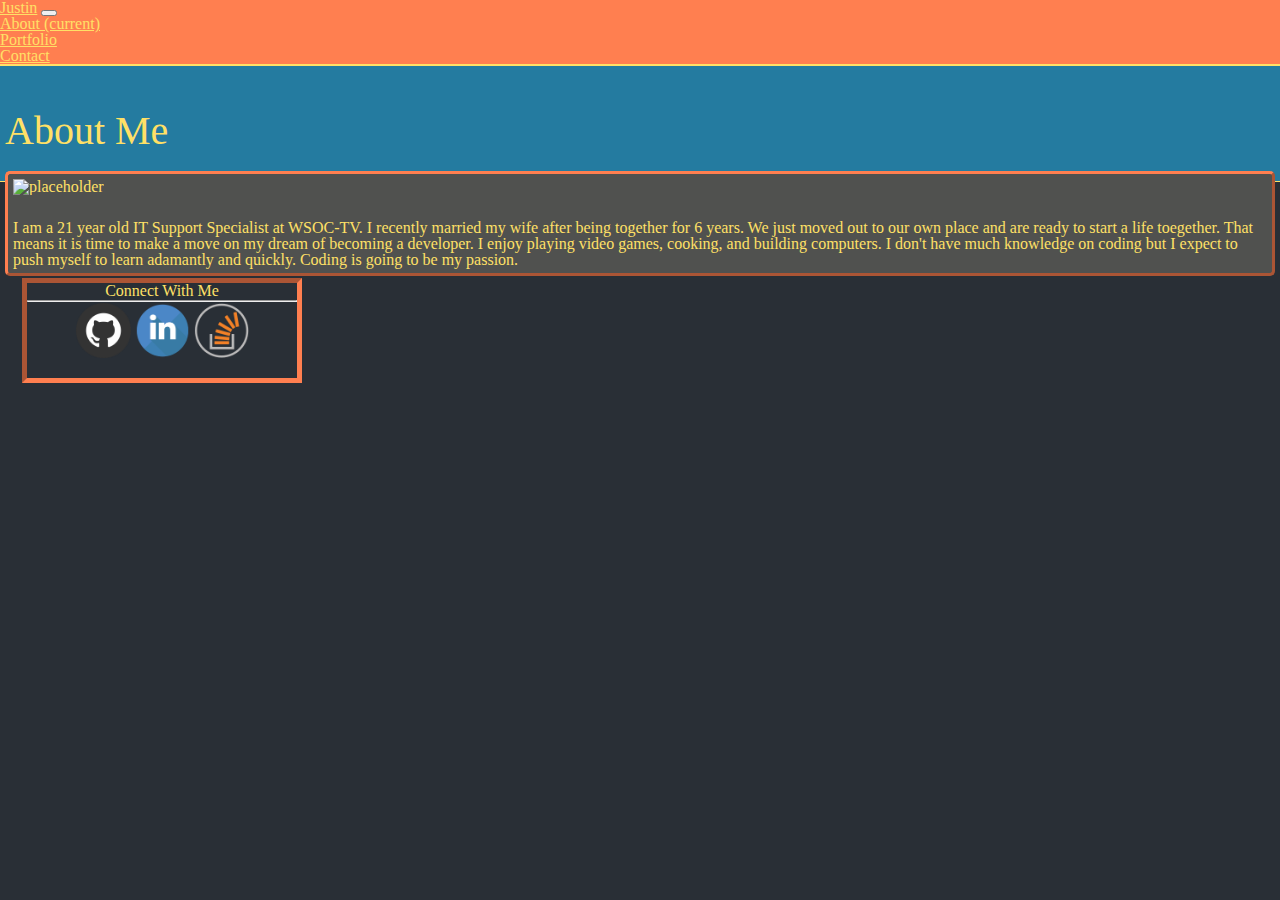
==== index.html @ f49e93be "rebuild" ====
<!DOCTYPE html>

<html>

<head>

  <meta charset="UTF-8">
  <meta name="viewport" content="width=device-width, initial-scale=1" />
  <link rel="stylesheet" type="text/css" href="./Assets/css/reset.css">
  <link rel="stylesheet" href="https://maxcdn.bootstrapcdn.com/bootstrap/4.0.0-beta/css/bootstrap.min.css" integrity="sha384-/Y6pD6FV/Vv2HJnA6t+vslU6fwYXjCFtcEpHbNJ0lyAFsXTsjBbfaDjzALeQsN6M" crossorigin="anonymous">
  <link rel="stylesheet" type="text/css" href="./Assets/css/style.css">

</head>


<style>


</style>

<body>
<header style="width: 100%;">
<!-- As a heading -->
  <div class="row" style="background-color: #247BA0;">
 <div class="container"> 
 <section class="wrapper" style="background-color: coral;">
  <div class="col-12" style="border-bottom: solid 2px #FFE066;">
<nav class="navbar navbar-expand-lg navbar-light" style="width: 100%">
  <a class="navbar-brand" href="#" style="color: #FFE066;">Justin</a>
  <button class="navbar-toggler" type="button" data-toggle="collapse" data-target="#navbarNavDropdown" aria-controls="navbarNavDropdown" aria-expanded="false" aria-label="Toggle navigation">
    <span class="navbar-toggler-icon"></span>
  </button>
  <div class="collapse navbar-collapse" id="navbarNavDropdown">
    <span class="collapse navbar-collapse"></span>
    <ul class="navbar-nav">
      <li class="nav-item active">
        <a class="nav-link" href="Bootstrap Layout Assignment.html" style="color: #FFE066;">About <span class="sr-only">(current)</span></a>
      </li>
      <li class="nav-item">
        <a class="nav-link" href="Portfolio.html" style="color: #FFE066;">Portfolio</a>
      </li>
      <li class="nav-item">
        <a class="nav-link" href="Contact.html" style="color: #FFE066;">Contact</a>
      </li>
    </ul>
  </div>
</nav>
</div>
</div>
</div>
</header>
</section>
<section class="content wrapper-2" style="color: #FFE066;">
 <div class="container"> 
  <div class="row jumbo">
    <div class="col-xs-12 col-md-8">
      <h3 style="font-size: 40px; padding-top: 40px;">About Me</h3>
        <div class="container about" style="background-color: #50514F;"> 
          <img src="./Assets/images/Justin.png" alt="placeholder" style="height: 260px; width: 200px; box-shadow: 5px;"/>
          <p style="margin-top: 25px;"> I am a 21 year old IT Support Specialist at WSOC-TV. I recently married my wife after being together for 6 years. We just moved out to our own place and are ready to start a life toegether. That means it is time to make a move on my dream of becoming a developer. I enjoy playing video games, cooking, and building computers. I don't have much knowledge on coding but I expect to push myself to learn adamantly and quickly. Coding is going to be my passion.</p>
        </div>
    </div>

    <div class="col-xs-12 col-md-4">
  <div class="card">
  <div class="card-body"  style="padding: 0px;">
    <h4 class="card-title">Connect With Me</h4>
  <hr style="margin-top: 1px;margin-bottom: 1px; background-color: #FFE066;">
  <div class="links" align="center">
    <a href="https://github.com/adamsjustin"><img src="./Assets/images/github.png" alt="github" width="55px" class="hvr-bounce-in" id="DROPOFF"/></a>
    <a href="https://www.linkedin.com/in/justin-adams-984417148/"><img src="./Assets/images/linkedin.png" alt="linkedin" width="55px" class="hvr-bounce-in" id="DROPOFF"/></a>
    <a href="https://stackoverflow.com/users/8425495/justin-adams"><img src="./Assets/images/stack.png" alt="stack-overflow" width="55px" class="hvr-bounce-in" id="DROPOFF"/></a>
  </div>
  </div>
</div>
</div>
</div>
</div>
</section>

</body>
</html>
---- Assets/css/style.css ----
body {
    background-color: #292F36;
  }

  .links {
    height: 20px;
  }

  .card-title {
    margin-bottom: 0px;
    text-align: center;
  }

  ul, {

    background-color: #292F36;
  }
  
  .jumbo {
    padding: 5px;
    height: 105px;
    border-bottom: solid 1px;
    background-color: #247BA0;
    color: #FFE066;
  }

  .card {
    height: 95px;
    width: 270px;
    border-width: 5px;
    border-style: inset;
    background-color: #292F36;
    border-color: coral;
    margin-top: 2px;
    margin-left: 17px;
  }

  .row{
    margin-left: 0px;
    margin-right: 0px;
  }

  .navbar-nav {
    margin-right: 70px;
}

  .about {
    margin-top: 20px;
    padding: 5px;
    border: outset coral;
    border-radius: 5px;
  }

  form {
    background-color: #50514F;
    padding: 7px;
    margin-top: 20px;
    border-radius: 5px;
    border: coral 3px inset;

  }
  /*.paragraph {
    border: 1px solid;
    margin-bottom: 20px;
  }*/

  .port-img {
    height: 150px;
    background-image: url(../images/placeholder.jpg);
    padding: 5px;
    background-size: 250px 250px;
    width: 100%;
  }

  .port-row {
    padding: 5px;
  }

  .port-con {}

  .port-text {
    text-align: center;
    margin-top: 119px;
    background-color: #292F36;
    margin-right: -5px;
    margin-left: -5px;

  }
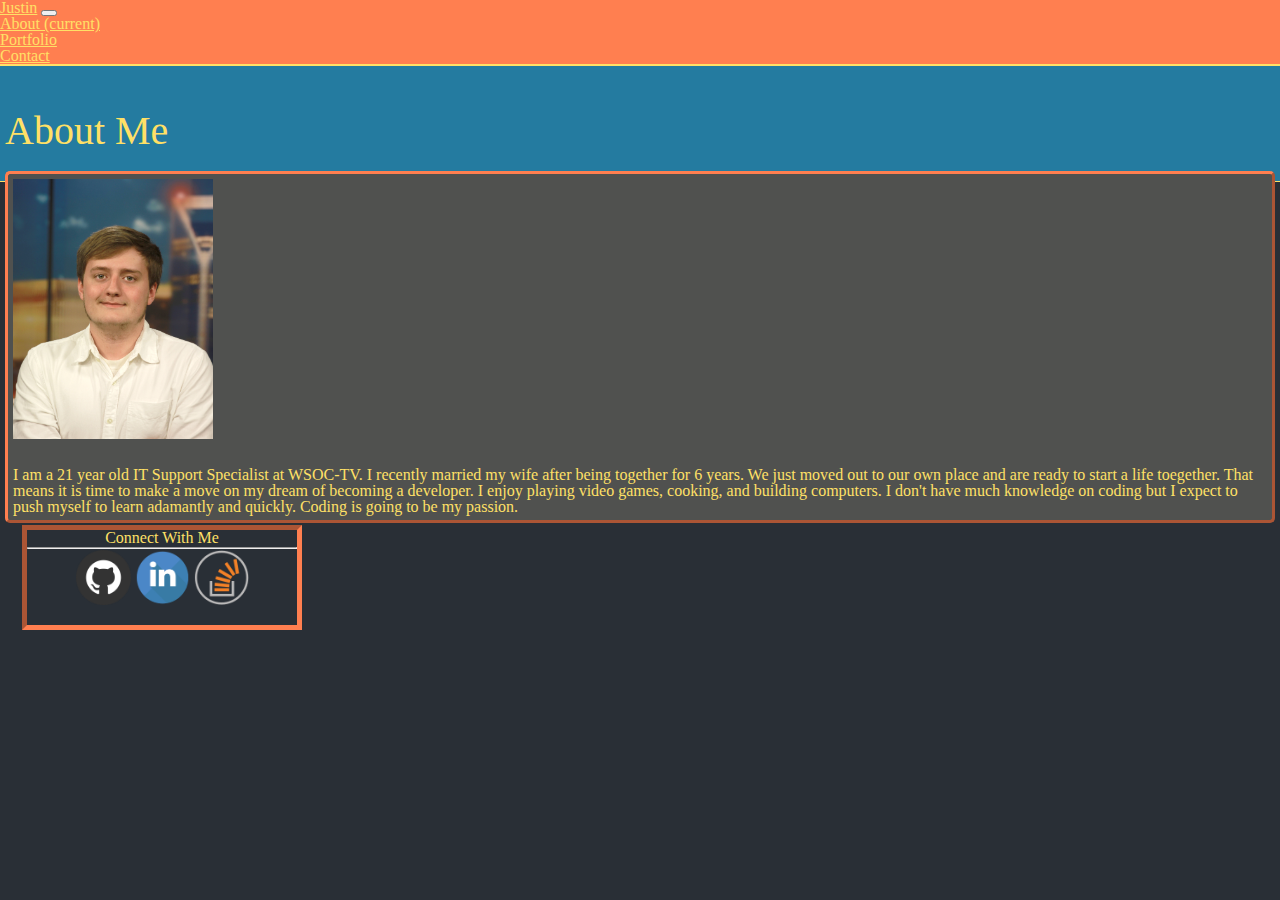
==== commit 3178ddf4: "rebuild" ====
--- a/index.html
+++ b/index.html
@@ -34,13 +34,13 @@
     <span class="collapse navbar-collapse"></span>
     <ul class="navbar-nav">
       <li class="nav-item active">
-        <a class="nav-link" href="Bootstrap Layout Assignment.html" style="color: #FFE066;">About <span class="sr-only">(current)</span></a>
+        <a class="nav-link" href="index.html" style="color: #FFE066;">About <span class="sr-only">(current)</span></a>
       </li>
       <li class="nav-item">
-        <a class="nav-link" href="Portfolio.html" style="color: #FFE066;">Portfolio</a>
+        <a class="nav-link" href="portfolio.html" style="color: #FFE066;">Portfolio</a>
       </li>
       <li class="nav-item">
-        <a class="nav-link" href="Contact.html" style="color: #FFE066;">Contact</a>
+        <a class="nav-link" href="contact.html" style="color: #FFE066;">Contact</a>
       </li>
     </ul>
   </div>
@@ -56,7 +56,7 @@
     <div class="col-xs-12 col-md-8">
       <h3 style="font-size: 40px; padding-top: 40px;">About Me</h3>
         <div class="container about" style="background-color: #50514F;"> 
-          <img src="./Assets/images/Justin.png" alt="placeholder" style="height: 260px; width: 200px; box-shadow: 5px;"/>
+          <img src="./Assets/images/justin.png" alt="placeholder" style="height: 260px; width: 200px; box-shadow: 5px;"/>
           <p style="margin-top: 25px;"> I am a 21 year old IT Support Specialist at WSOC-TV. I recently married my wife after being together for 6 years. We just moved out to our own place and are ready to start a life toegether. That means it is time to make a move on my dream of becoming a developer. I enjoy playing video games, cooking, and building computers. I don't have much knowledge on coding but I expect to push myself to learn adamantly and quickly. Coding is going to be my passion.</p>
         </div>
     </div>
